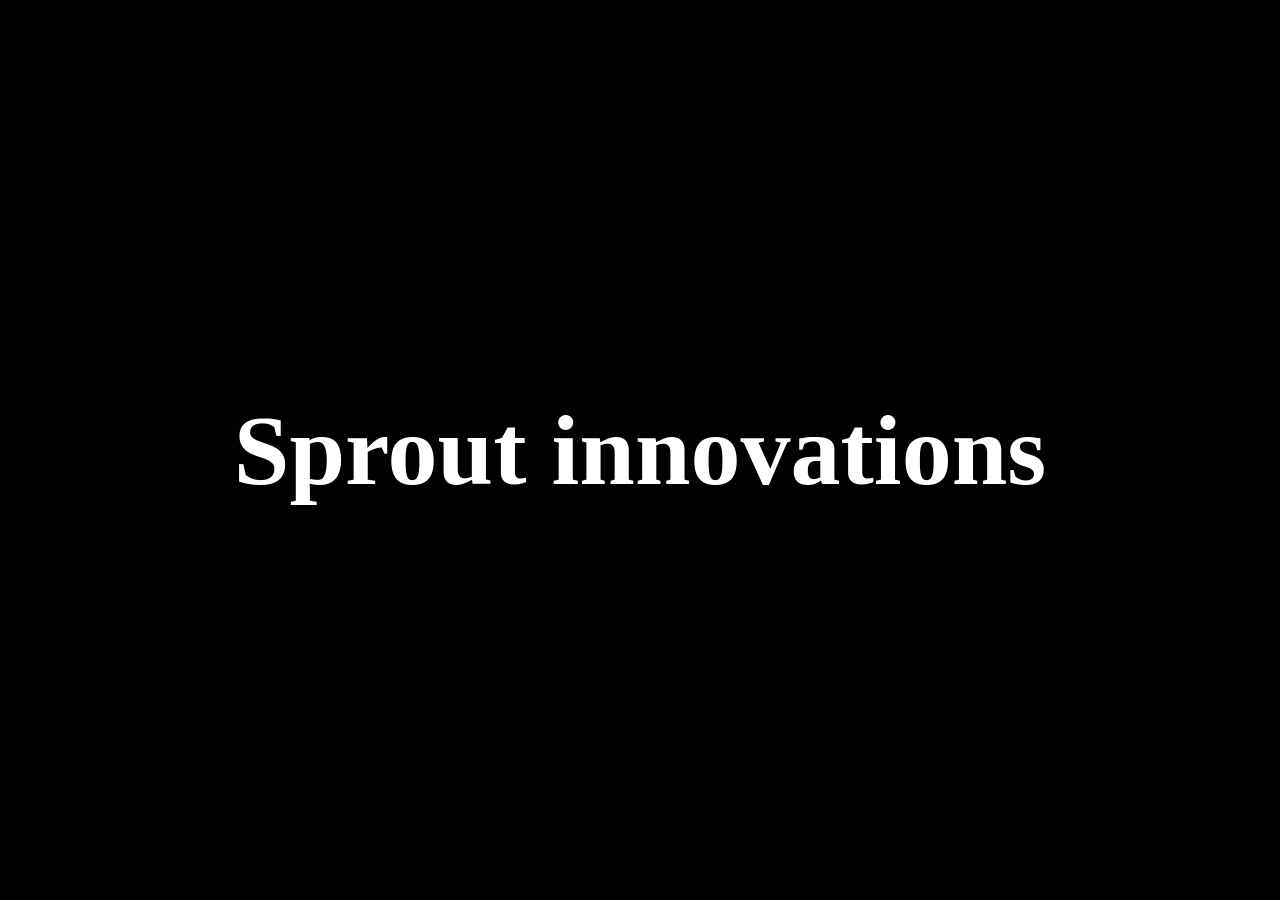
==== GSAP/Day -5/index.html @ 0ec85529 "split text" ====
<!doctype html>
<html lang="en">
  <head>
    <meta charset="UTF-8" />
    <meta name="viewport" content="width=device-width, initial-scale=1.0" />
    <link rel="stylesheet" href="style.css" />
    <title>Document</title>
  </head>
  <body>
    <h1>Sprout innovations</h1>
    <script src="script.js"></script>
  </body>
</html>
---- GSAP/Day -5/style.css ----
* {
  margin: 0;
  padding: 0;
  box-sizing: border-box;
  font-family: Candara;
  color: white;
}
html,
body {
  height: 100%;
  width: 100%;
}

body {
  background-color: #010101;
  display: flex;
  align-items: center;
  justify-content: center;
}
h1 {
  font-size: 100px;
}
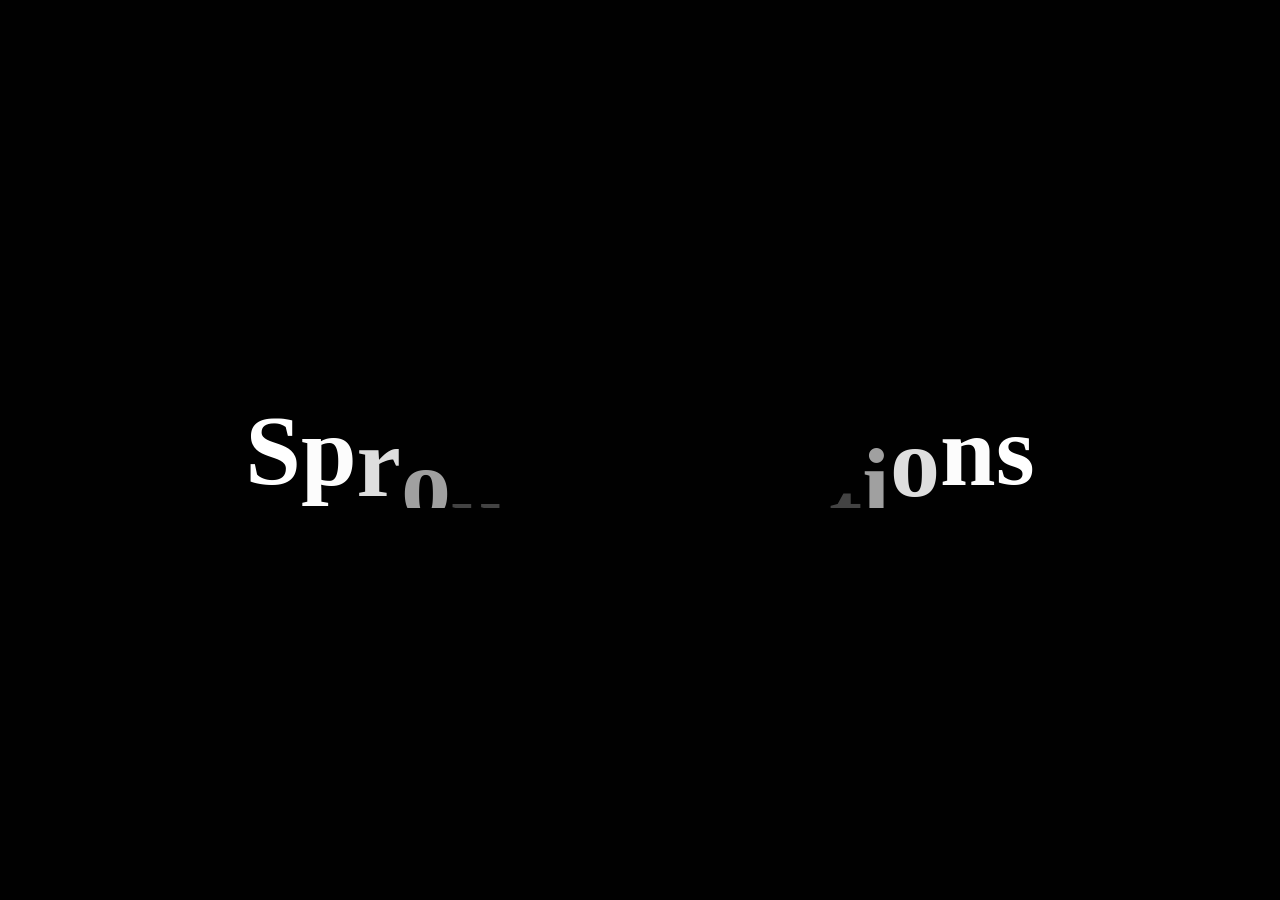
==== commit 6e4fd970: "text animation" ====
--- a/GSAP/Day -5/index.html
+++ b/GSAP/Day -5/index.html
@@ -8,6 +8,19 @@
   </head>
   <body>
     <h1>Sprout innovations</h1>
+
+
+
+
+
+
+    
+    <script
+      src="https://cdnjs.cloudflare.com/ajax/libs/gsap/3.15.0/gsap.min.js"
+      integrity="sha512-oJ8QbaQThQoJZ7oEv+29jfPM6CcP+zUxh3PKJs1vyOhx0UraUrE7PQgeItu3dOuCJyrzWpoYMsVjkkPEBzbUqw=="
+      crossorigin="anonymous"
+      referrerpolicy="no-referrer"
+    ></script>
     <script src="script.js"></script>
   </body>
 </html>
--- a/GSAP/Day -5/style.css
+++ b/GSAP/Day -5/style.css
@@ -19,4 +19,9 @@
 }
 h1 {
   font-size: 100px;
+  overflow: hidden;
 }
+
+h1 span {
+  display: inline-block;
+}
